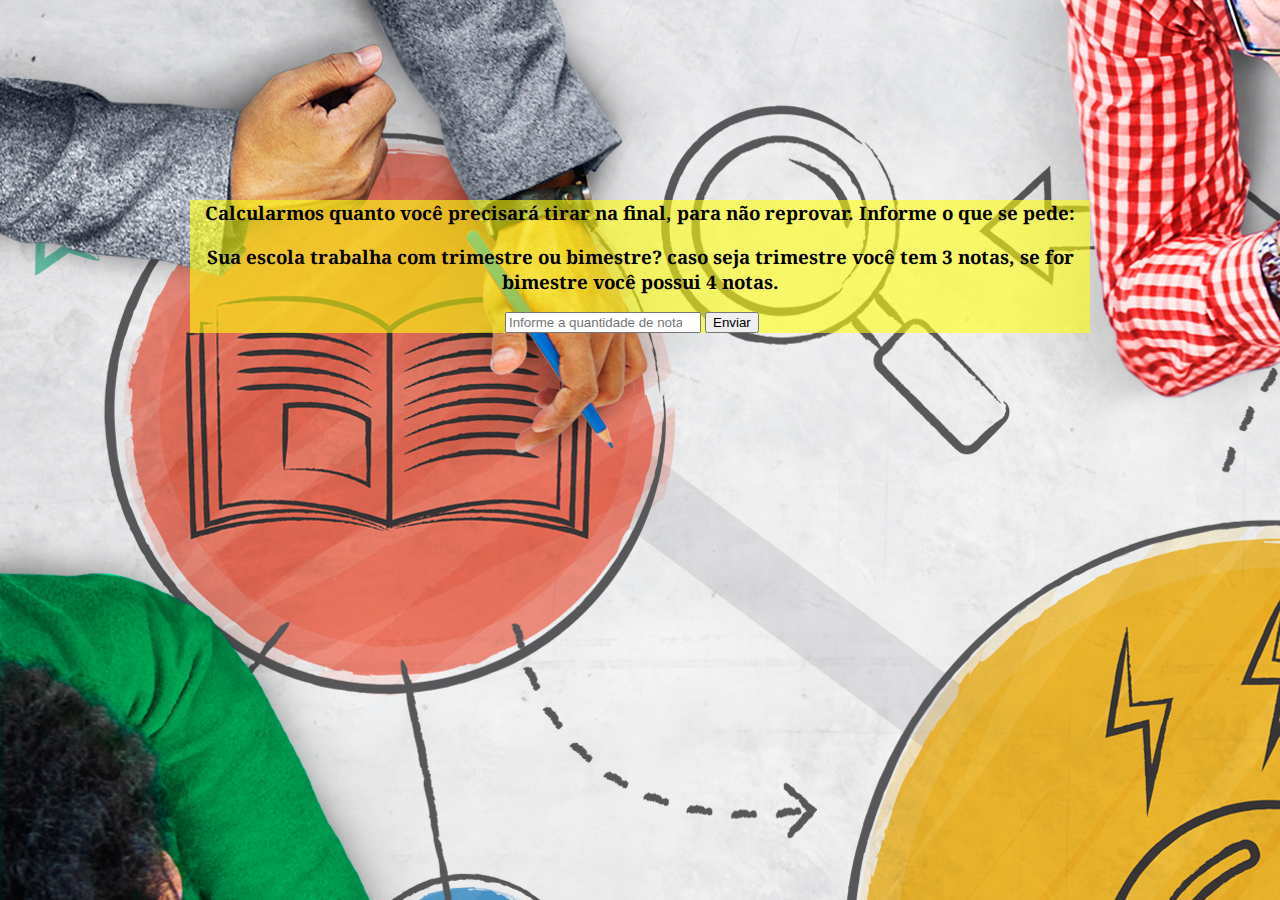
==== nota.html @ 1894bd43 "upload do projeto" ====
<!DOCTYPE html>
<html lang="en">

<head>
    <meta charset="UTF-8">
    <meta http-equiv="X-UA-Compatible" content="IE=edge">
    <meta name="viewport" content="width=device-width, initial-scale=1.0">
    <link rel="preconnect" href="https://fonts.gstatic.com">
    <link href="https://fonts.googleapis.com/css2?family=Noto+Serif&display=swap" rel="stylesheet">
    <title>Notas Recuperação</title>

    <style>
        body {
            background-image: url(/background-image/fundo\ 1.jpg);
        }

        .notas {
            display: none;
        }

        #qtno {
            width: 188px;
        }

        .container {
            max-width: 900px;
            background-color: rgba(255, 255, 14, 0.596);
            margin-left: auto;
            margin-right: auto;
            position: relative;
            margin-top: 200px;
        }

        h3, h2{
            text-align: center;
            font-family: 'Noto Serif', serif;
            color:black;
        }

        input{
            
            margin-left: 35%;
        }
    </style>
</head>

<body>

    <div class="container">
        <header>
            <p> <h3>Calcularmos quanto você precisará tirar na final, para não reprovar. Informe o que se pede:</h3></p>
            <p><h3> Sua escola trabalha com trimestre ou bimestre? caso seja trimestre você tem 3 notas, se for bimestre você
                possui 4 notas.</h3></p>
            <input type="number" name="quantidade de notas" placeholder="Informe a quantidade de notas" id="qtno">
            <button id="botao" onclick="quantidade()">Enviar</button>
        </header>

        <div class="notas">
            <input type="number" name="nota 1" placeholder="nota 1" id="n1"> <br>
            <input type="number" name="nota 2" placeholder="nota 2" id="n2"> <br>
            <input type="number" name="nota 3" placeholder="nota 3" id="n3"> <br>
            <input type="number" name="nota 4" placeholder="nota 4" id="n4">
            <button id="calcular">Calcular</button>
        </div>

        <div>
            <p class="mostrar">

            </p>
        </div>

    </div>
    <script src="nota.js"></script>
</body>

</html>
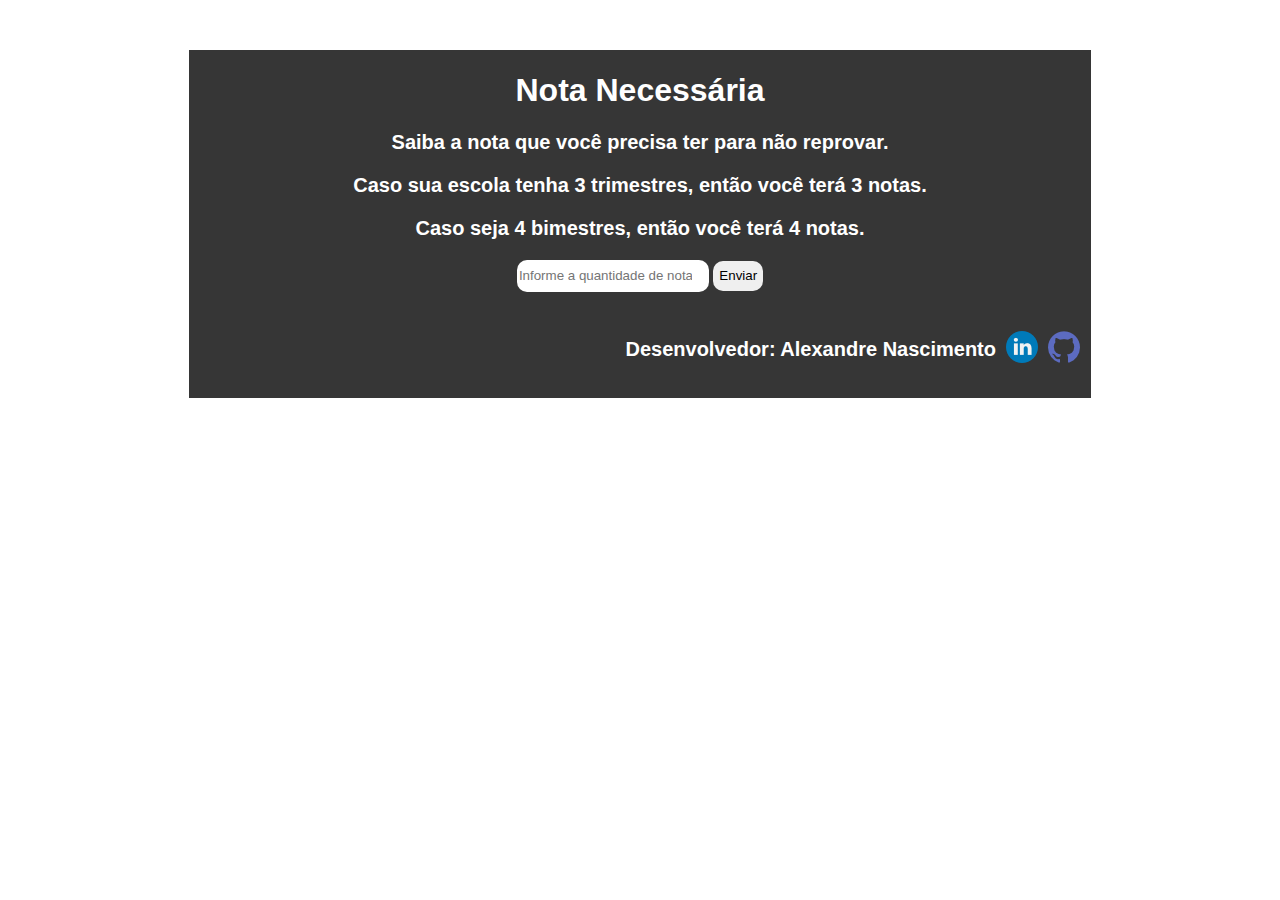
==== commit fe6ab52c: "updata end settings" ====
--- a/nota.html
+++ b/nota.html
@@ -5,71 +5,42 @@
     <meta charset="UTF-8">
     <meta http-equiv="X-UA-Compatible" content="IE=edge">
     <meta name="viewport" content="width=device-width, initial-scale=1.0">
-    <link rel="preconnect" href="https://fonts.gstatic.com">
-    <link href="https://fonts.googleapis.com/css2?family=Noto+Serif&display=swap" rel="stylesheet">
+    <link rel="stylesheet" type="text/css" href="./nota.css">
     <title>Notas Recuperação</title>
 
-    <style>
-        body {
-            background-image: url(/background-image/fundo\ 1.jpg);
-        }
-
-        .notas {
-            display: none;
-        }
-
-        #qtno {
-            width: 188px;
-        }
-
-        .container {
-            max-width: 900px;
-            background-color: rgba(255, 255, 14, 0.596);
-            margin-left: auto;
-            margin-right: auto;
-            position: relative;
-            margin-top: 200px;
-        }
-
-        h3, h2{
-            text-align: center;
-            font-family: 'Noto Serif', serif;
-            color:black;
-        }
-
-        input{
-            
-            margin-left: 35%;
-        }
-    </style>
 </head>
 
 <body>
 
+
     <div class="container">
         <header>
-            <p> <h3>Calcularmos quanto você precisará tirar na final, para não reprovar. Informe o que se pede:</h3></p>
-            <p><h3> Sua escola trabalha com trimestre ou bimestre? caso seja trimestre você tem 3 notas, se for bimestre você
-                possui 4 notas.</h3></p>
-            <input type="number" name="quantidade de notas" placeholder="Informe a quantidade de notas" id="qtno">
-            <button id="botao" onclick="quantidade()">Enviar</button>
+            <h1>Nota Necessária</h1>
+            <p>Saiba a nota que você precisa ter para não reprovar.</p>
+            <p>Caso sua escola tenha 3 trimestres, então você terá 3 notas.</p>
+            <p>Caso seja 4 bimestres, então você terá 4 notas.</p>
         </header>
 
+            <input type="number" name="quantidade de notas" placeholder="Informe a quantidade de notas" id="N">
+            <button id="botao">Enviar</button>
+
         <div class="notas">
-            <input type="number" name="nota 1" placeholder="nota 1" id="n1"> <br>
-            <input type="number" name="nota 2" placeholder="nota 2" id="n2"> <br>
-            <input type="number" name="nota 3" placeholder="nota 3" id="n3"> <br>
-            <input type="number" name="nota 4" placeholder="nota 4" id="n4">
-            <button id="calcular">Calcular</button>
+            
         </div>
 
-        <div>
-            <p class="mostrar">
+        <div class="mostrar">
 
-            </p>
         </div>
 
+            <nav>
+                <ul>
+                    <li> <p>Desenvolvedor: Alexandre Nascimento</p> </li>
+                    <a href="https://www.linkedin.com/in/alexandre-nascimento-66692920a/"><li> <img src="./background-image/linkedin.png" alt="linkedin"></li></a>
+                    <a href="https://github.com/Alexandresfi"><li> <img src="./background-image/github.png" alt="github"></li></a>
+                </ul>                
+            </nav>
     </div>
+    
     <script src="nota.js"></script>
 </body>
 
--- a/nota.css
+++ b/nota.css
@@ -0,0 +1,48 @@
+body {
+    background-image: url(/background-image/fundo\ 3.jpg);
+    background-size: cover;
+    box-sizing: border-box;
+    text-align: center;
+    font-family:'Segoe UI', Tahoma, Geneva, Verdana, sans-serif;
+}
+
+p{
+    font-size: 20px;
+    font-weight: bolder;
+}
+
+input{
+    width: 188px;
+    height: 30px;
+    border-radius: 10px;
+    outline: none;
+    margin-bottom: 10px;
+    border: none;
+}
+
+button{
+    height: 30px;
+    border-radius: 10px;
+    border: none;
+}
+
+.container {
+    max-width: 900px;
+    background-color:rgba(0, 0, 0, 0.788);
+    color: white;
+    padding: 1px;
+    margin-left: auto;
+    margin-right: auto;
+    position: relative;
+    margin-top: 50px;
+}
+
+ul{
+    display: flex;
+    list-style: none;
+    justify-content: flex-end;
+    align-items: center;
+}
+li{
+    margin-right: 10px;
+}